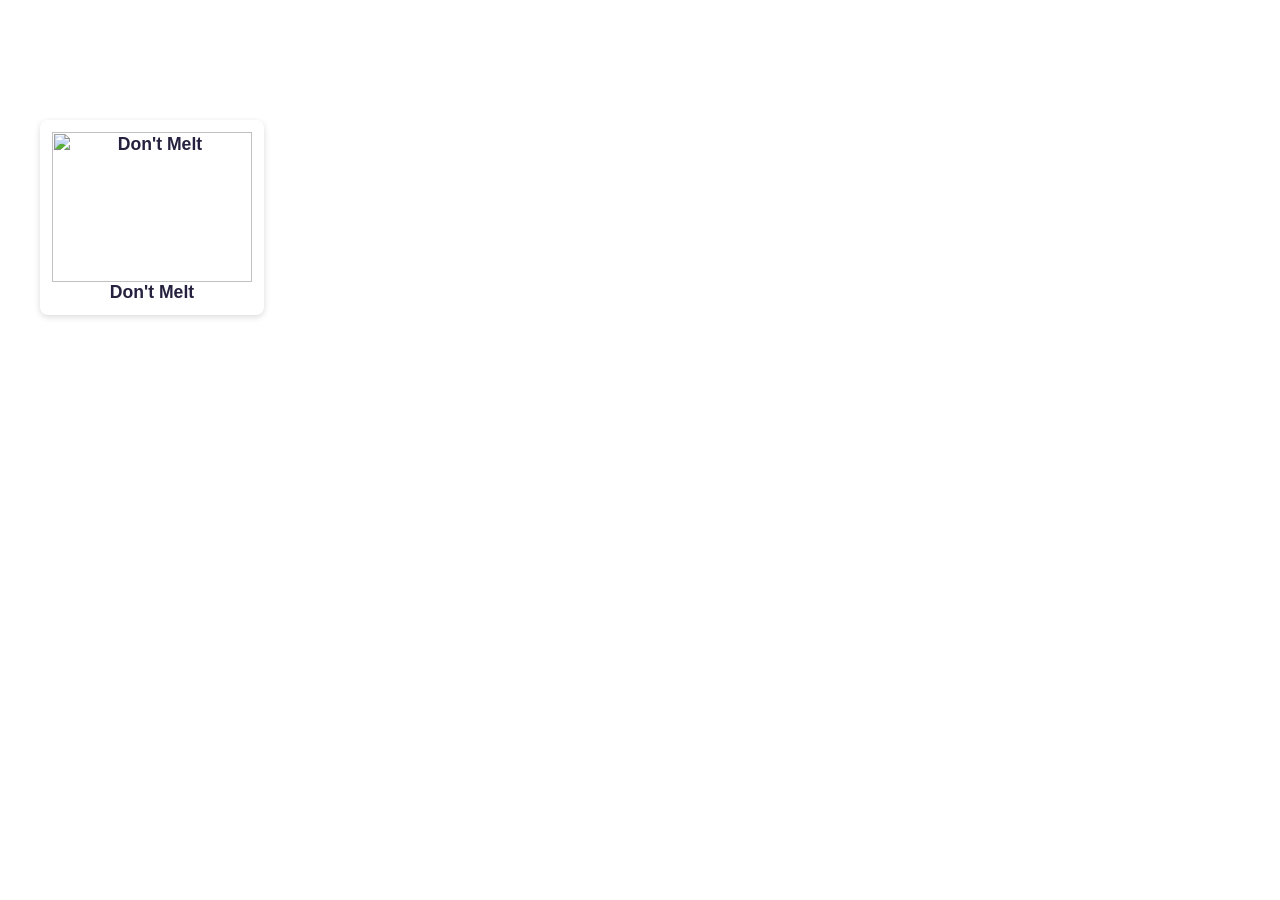
==== index.html @ d15a9529 "Update index.html" ====
<html>
  <head>
    <meta charset="UTF-8">
    <title>★SMASHFRUIT ARCADE★</title>
    <link rel="icon" type="image/png" href="images/favicon.png">
    <style>
    body {
      font-family: comic-ms, sans-serif;
      color: white;
      margin: 40px;
      background-image: url("https://opengameart.org/sites/default/files/styles/medium/public/oga-textures/136049/arcade_carpet_512.png");
      background-repeat: repeat;
      background-size: auto;
      background-attachment: fixed;
    }
    /* Grid container */
    .grid {
      display: grid;
      grid-template-columns: repeat(auto-fill, minmax(200px, 1fr));
      gap: 20px;
    }
    /* Each thumbnail card */
    .card {
      background-image: href="images/card-bg.png";
      background-repeat: repeat;
      background-size: 20%;
      border-radius: 8px;
      overflow: hidden;
      box-shadow: 0 2px 6px rgba(0,0,0,0.15);
      text-align: center;
      transition: transform 0.2s;
    }
    .card:hover {
      transform: scale(1.03);
    }
    /* Thumbnail image */
    .card img {
      width: 100%;
      height: 150px;
      object-fit: cover;
      display: block;
    }
    /* Title link */
    .card a {
      display: block;
      padding: 12px;
      text-decoration: none;
      color: #25213e;
      font-weight: bold;
      font-size: 1.1rem;
    }
    .card a:hover {
      color: #ff327c;
    }
    </style>
  </head>
  <body>
    <header>
      <img href="images/header.png">
    </header>
    <style>
      header {
        text-align: center;
      }
      .header-img {
        width: 50%;
        height: auto;
        display: inline-block;
      }
    </style>
    
    <h1>Check out these games!</h1>
    <div class="grid">
      <div class="card">
      <a href="dont_melt.html">
        <img src="https://img.itch.zone/aW1nLzIzMjk2ODE4LnBuZw==/315x250%23c/IwfUcO.png" alt="Don't Melt">
        Don't Melt
      </a>
    </div>
  </body>
</html>
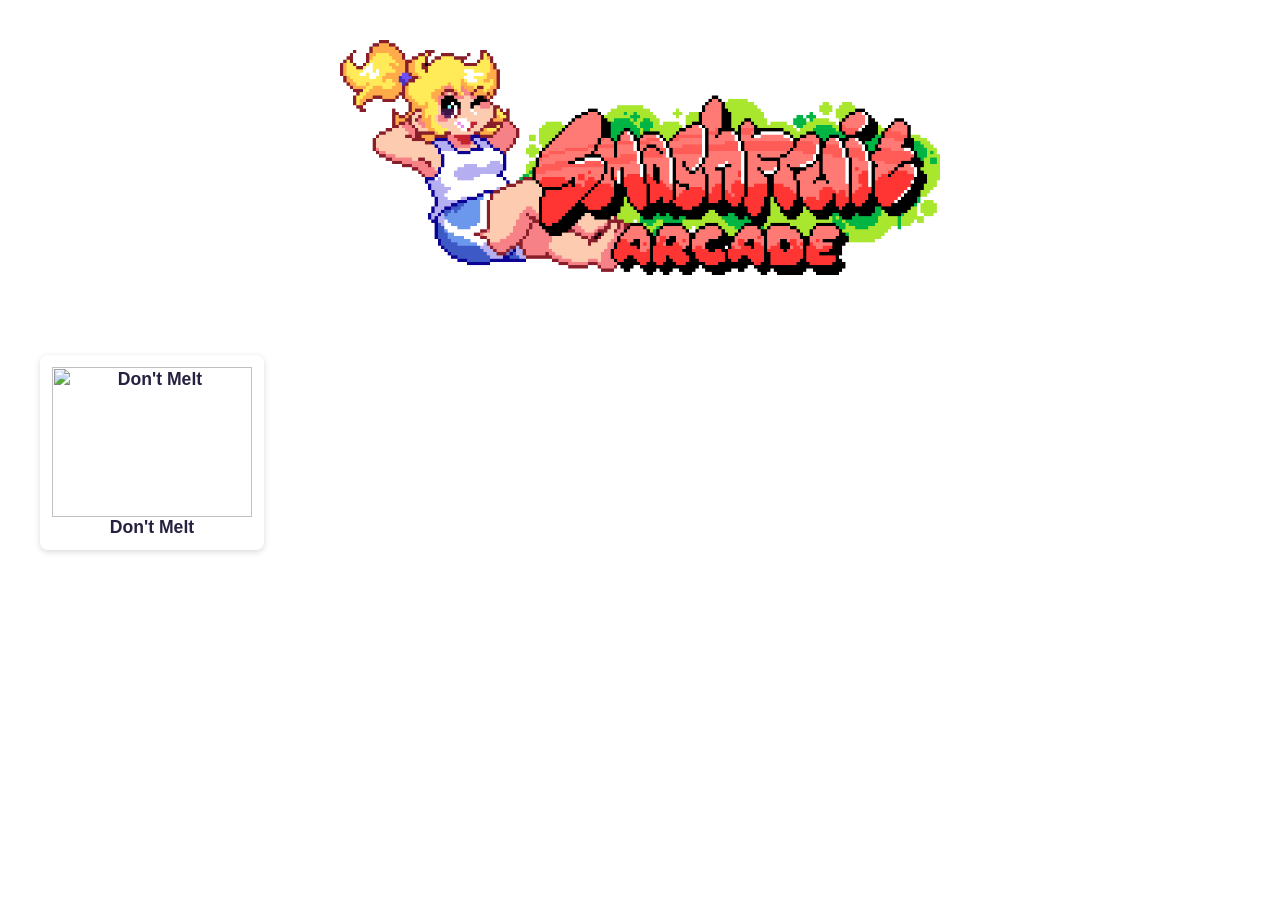
==== commit b9bcfa52: "Update index.html" ====
--- a/index.html
+++ b/index.html
@@ -56,7 +56,7 @@
   </head>
   <body>
     <header>
-      <img href="images/header.png">
+      <img src="images/header.png" alt="SMASHFRUIT ARCADE" class="header-img">
     </header>
     <style>
       header {
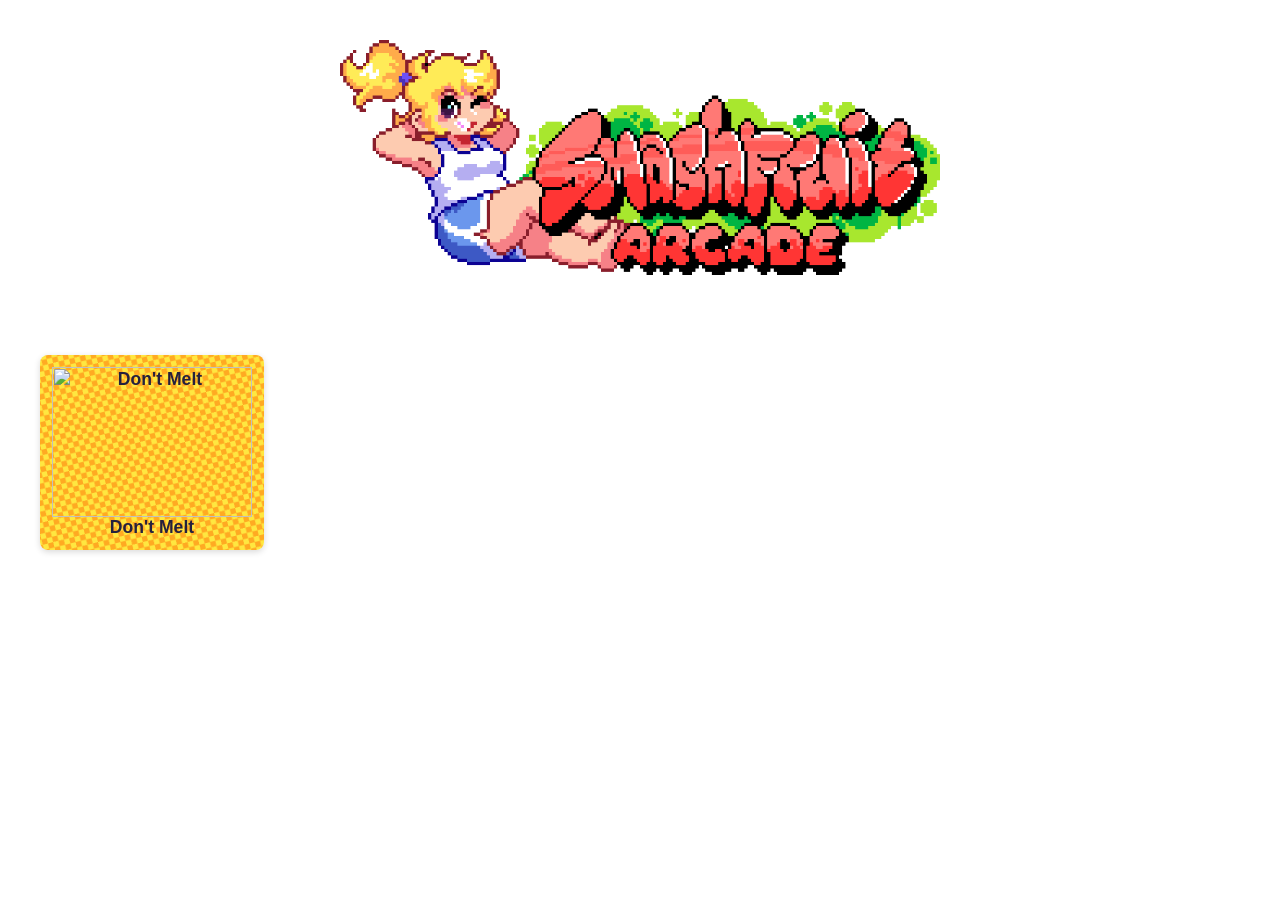
==== commit 840dabf2: "Update index.html" ====
--- a/index.html
+++ b/index.html
@@ -5,7 +5,7 @@
     <link rel="icon" type="image/png" href="images/favicon.png">
     <style>
     body {
-      font-family: comic-ms, sans-serif;
+      font-family: ms-comic, sans-serif;
       color: white;
       margin: 40px;
       background-image: url("https://opengameart.org/sites/default/files/styles/medium/public/oga-textures/136049/arcade_carpet_512.png");
@@ -21,7 +21,7 @@
     }
     /* Each thumbnail card */
     .card {
-      background-image: href="images/card-bg.png";
+      background-image: url("images/card-bg.png");
       background-repeat: repeat;
       background-size: 20%;
       border-radius: 8px;
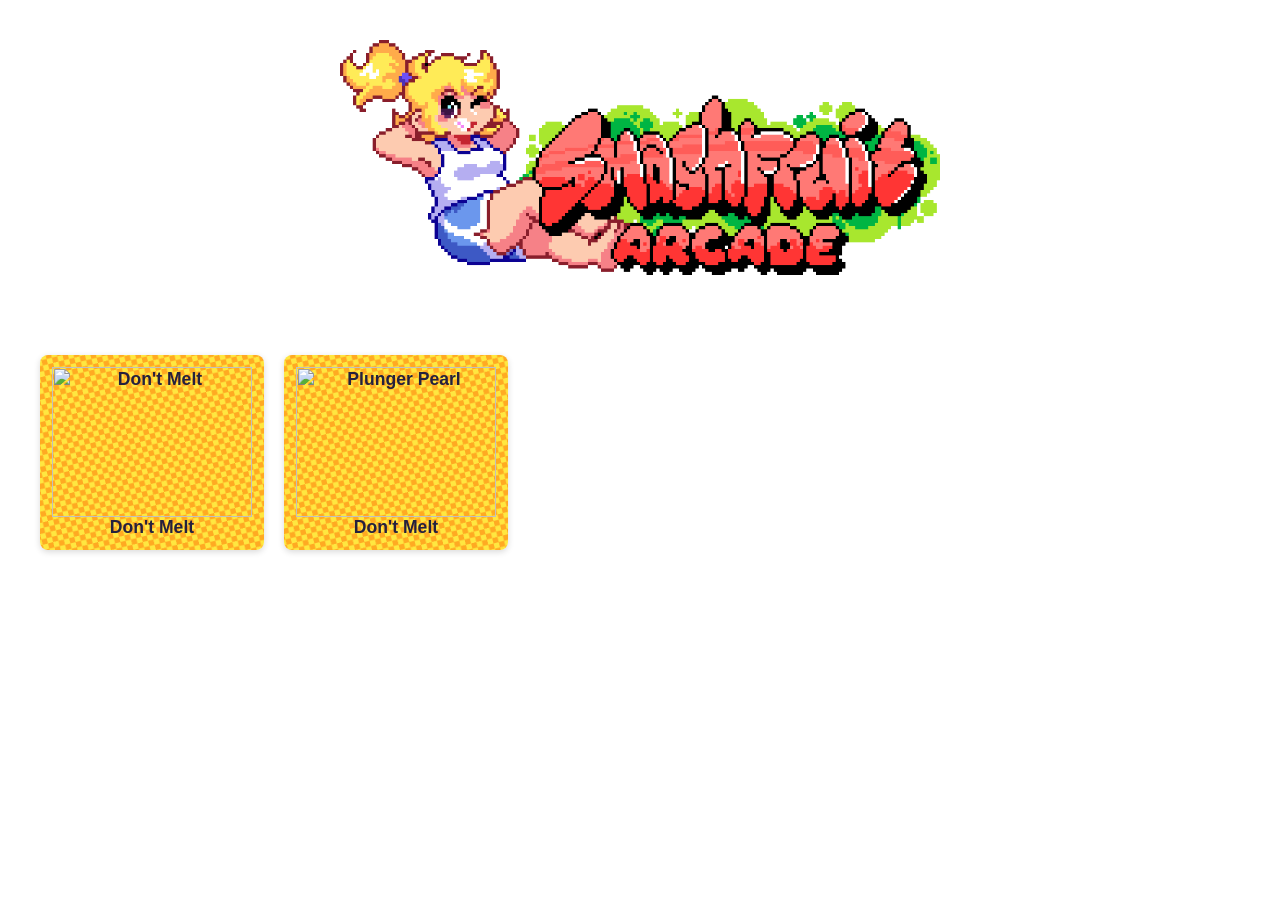
==== commit d448389c: "Update index.html" ====
--- a/index.html
+++ b/index.html
@@ -76,6 +76,14 @@
         <img src="https://img.itch.zone/aW1nLzIzMjk2ODE4LnBuZw==/315x250%23c/IwfUcO.png" alt="Don't Melt">
         Don't Melt
       </a>
+     </div>
+
+      <div class="card">
+      <a href="plunger_pearl.html">
+        <img src="https://img.itch.zone/aW1nLzE0Njg3NDAyLnBuZw==/315x250%23c/vUsAC9.png" alt="Plunger Pearl">
+        Don't Melt
+      </a>
+     </div>
     </div>
   </body>
 </html>
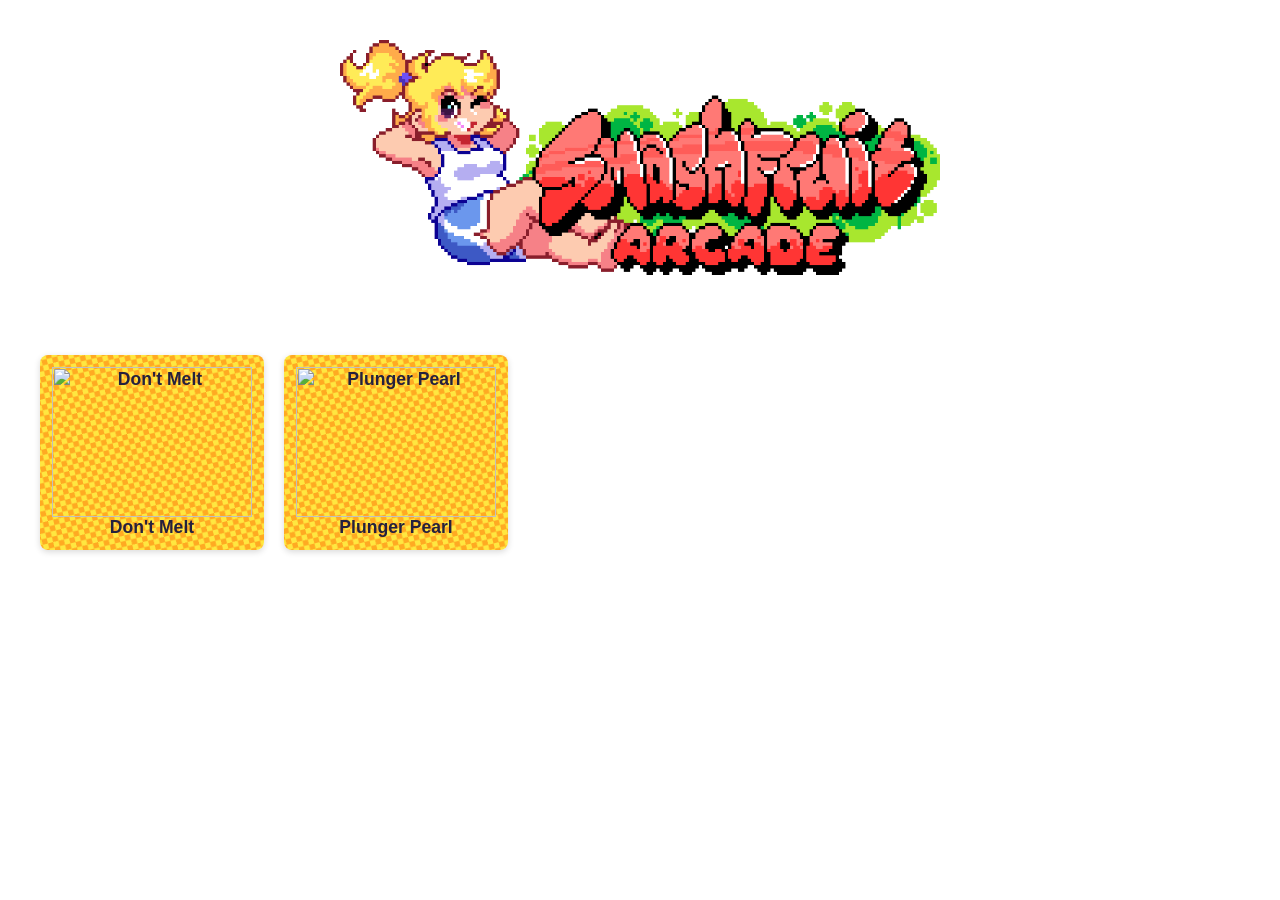
==== commit dc52207f: "Update index.html" ====
--- a/index.html
+++ b/index.html
@@ -70,7 +70,9 @@
     </style>
     
     <h1>Check out these games!</h1>
+    
     <div class="grid">
+      
       <div class="card">
       <a href="dont_melt.html">
         <img src="https://img.itch.zone/aW1nLzIzMjk2ODE4LnBuZw==/315x250%23c/IwfUcO.png" alt="Don't Melt">
@@ -81,9 +83,10 @@
       <div class="card">
       <a href="plunger_pearl.html">
         <img src="https://img.itch.zone/aW1nLzE0Njg3NDAyLnBuZw==/315x250%23c/vUsAC9.png" alt="Plunger Pearl">
-        Don't Melt
+        Plunger Pearl
       </a>
      </div>
+      
     </div>
   </body>
 </html>
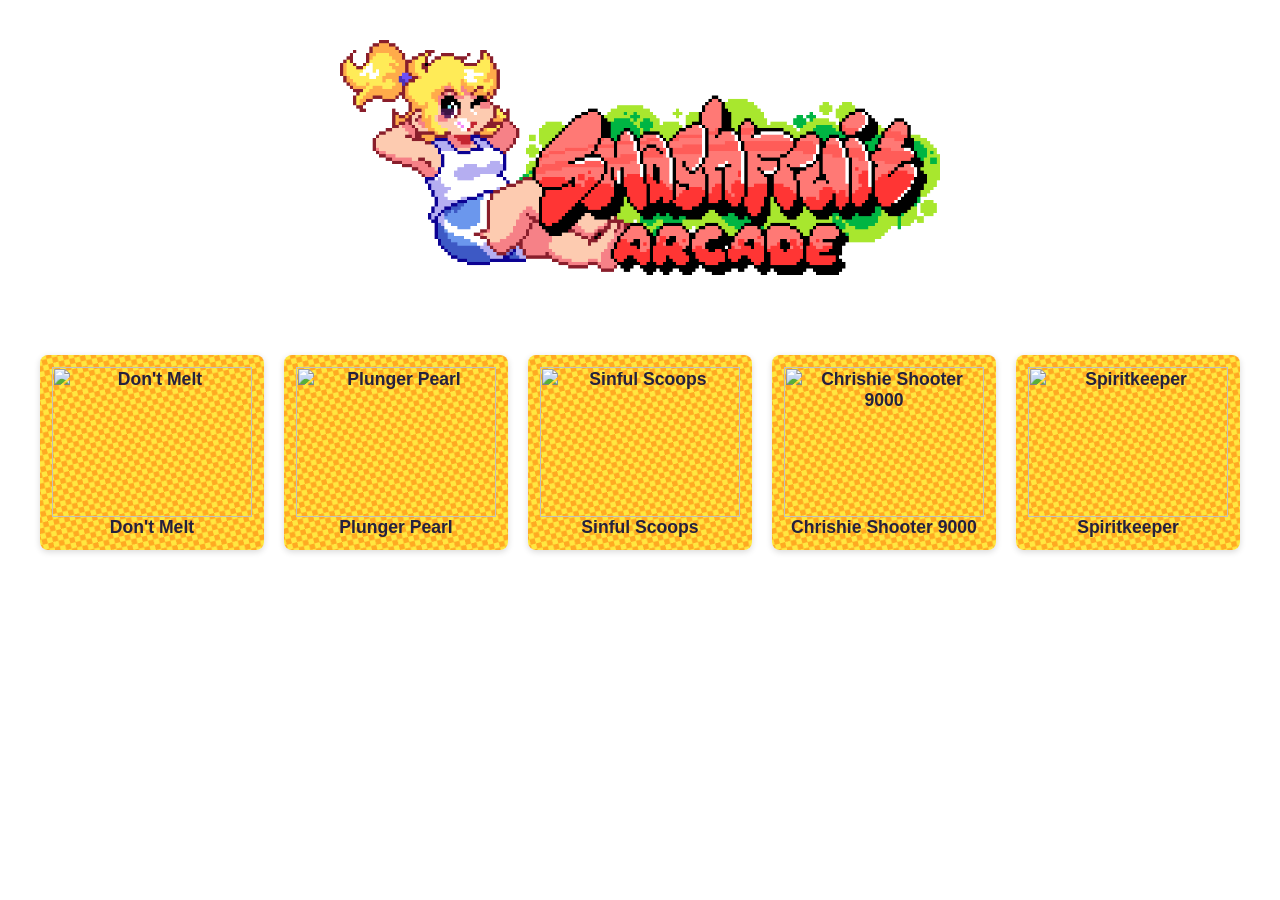
==== commit 82465fbe: "Update index.html" ====
--- a/index.html
+++ b/index.html
@@ -86,6 +86,28 @@
         Plunger Pearl
       </a>
      </div>
+
+      <div class="card">
+      <a href="sinful_scoops.html">
+        <img src="https://img.itch.zone/aW1nLzE1Nzk0NzQ3LnBuZw==/315x250%23c/VcnlZy.png" alt="Sinful Scoops">
+        Sinful Scoops
+      </a>
+     </div>
+
+      <div class="card">
+      <a href="chrishie_shooter.html">
+        <img src="https://img.itch.zone/aW1nLzEzODAyNjM1LnBuZw==/315x250%23c/OvCwQM.png" alt="Chrishie Shooter 9000">
+        Chrishie Shooter 9000
+      </a>
+     </div>
+
+      
+      <div class="card">
+      <a href="spiritkeeper.html">
+        <img src="https://img.itch.zone/aW1nLzIzMjY2NzIxLnBuZw==/315x250%23c/czqRfU.png" alt="Spiritkeeper">
+        Spiritkeeper
+      </a>
+     </div>
       
     </div>
   </body>
